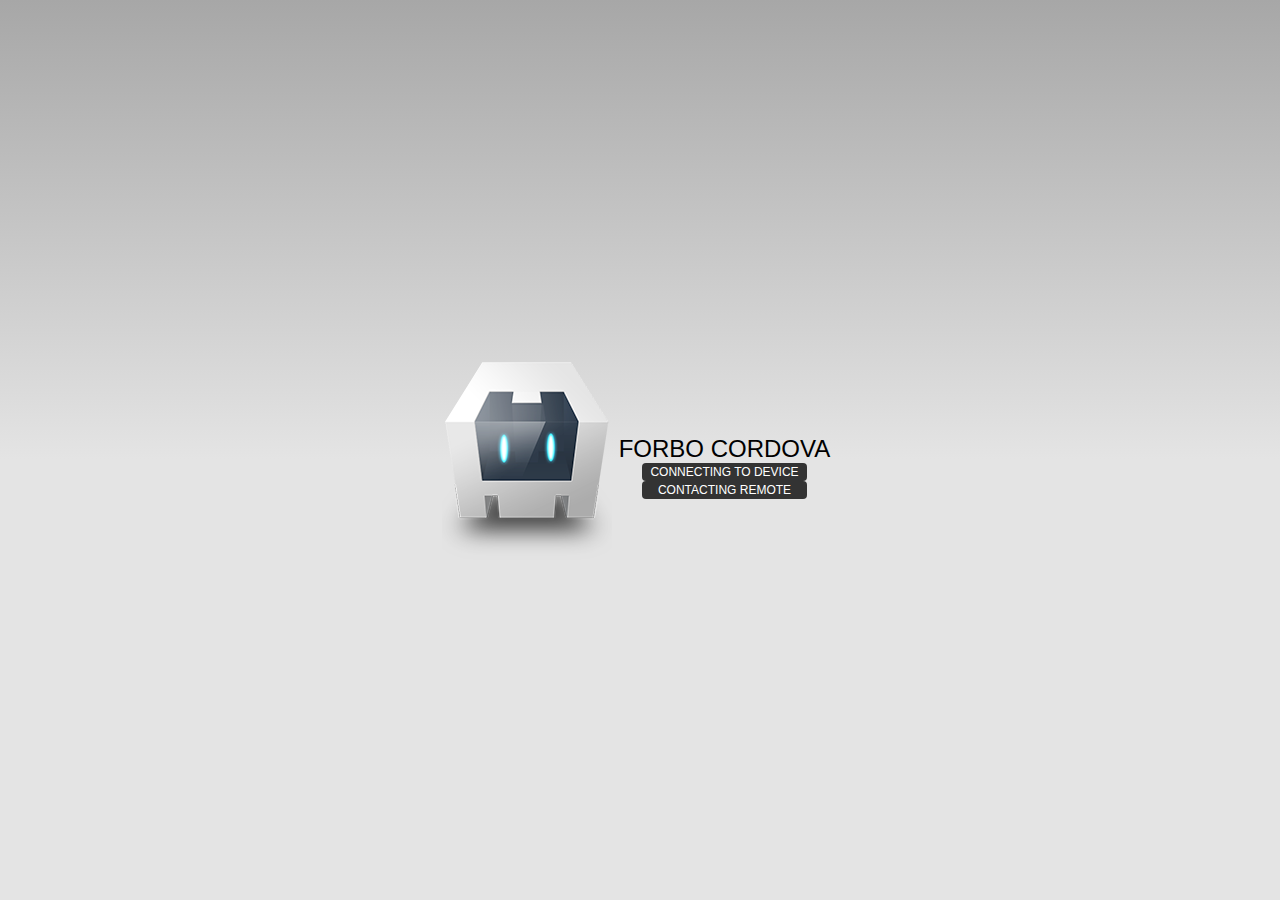
==== www/index.html @ 8722a10c "first cordova files" ====
<!DOCTYPE html>
<!--
    Licensed to the Apache Software Foundation (ASF) under one
    or more contributor license agreements.  See the NOTICE file
    distributed with this work for additional information
    regarding copyright ownership.  The ASF licenses this file
    to you under the Apache License, Version 2.0 (the
    "License"); you may not use this file except in compliance
    with the License.  You may obtain a copy of the License at

    http://www.apache.org/licenses/LICENSE-2.0

    Unless required by applicable law or agreed to in writing,
    software distributed under the License is distributed on an
    "AS IS" BASIS, WITHOUT WARRANTIES OR CONDITIONS OF ANY
     KIND, either express or implied.  See the License for the
    specific language governing permissions and limitations
    under the License.
-->
<html>
    <head>
        <meta charset="utf-8" />
        <meta name="format-detection" content="telephone=no" />
        <!-- WARNING: for iOS 7, remove the width=device-width and height=device-height attributes. See https://issues.apache.org/jira/browse/CB-4323 -->
        <meta name="viewport" content="user-scalable=no, initial-scale=1, maximum-scale=1, minimum-scale=1, width=device-width, height=device-height, target-densitydpi=device-dpi" />
        <link rel="stylesheet" type="text/css" href="css/index.css" />
        <meta name="msapplication-tap-highlight" content="no" />
        
        <script src="http://code.jquery.com/jquery-2.1.1.min.js"></script>
        <script>
            if (!window.jQuery) {
                document.write('<script src="js/jquery/jquery-2.1.1.min.js"><\/script>');
            }
        </script>


        <title>Forbo Cordova</title>
    </head>
    <body>
        <div class="app">
            <h1>Forbo Cordova</h1>
            <div id="deviceready" class="blink">
                <p class="event listening">Connecting to Device</p>
                <p class="event received">Device is Ready</p>
            </div>
            <div id="remote">
                <p class="event listening" class="blink">Contacting remote</p>
                <p class="event received">Remote pending</p>
            </div>
        </div>
        <script type="text/javascript" src="cordova.js"></script>
        <script type="text/javascript" src="js/index.js"></script>
        <script type="text/javascript">
            app.initialize();
        </script>
    </body>
</html>
---- www/css/index.css ----
/*
 * Licensed to the Apache Software Foundation (ASF) under one
 * or more contributor license agreements.  See the NOTICE file
 * distributed with this work for additional information
 * regarding copyright ownership.  The ASF licenses this file
 * to you under the Apache License, Version 2.0 (the
 * "License"); you may not use this file except in compliance
 * with the License.  You may obtain a copy of the License at
 *
 * http://www.apache.org/licenses/LICENSE-2.0
 *
 * Unless required by applicable law or agreed to in writing,
 * software distributed under the License is distributed on an
 * "AS IS" BASIS, WITHOUT WARRANTIES OR CONDITIONS OF ANY
 * KIND, either express or implied.  See the License for the
 * specific language governing permissions and limitations
 * under the License.
 */
* {
    -webkit-tap-highlight-color: rgba(0,0,0,0); /* make transparent link selection, adjust last value opacity 0 to 1.0 */
}

body {
    -webkit-touch-callout: none;                /* prevent callout to copy image, etc when tap to hold */
    -webkit-text-size-adjust: none;             /* prevent webkit from resizing text to fit */
    -webkit-user-select: none;                  /* prevent copy paste, to allow, change 'none' to 'text' */
    background-color:#E4E4E4;
    background-image:linear-gradient(top, #A7A7A7 0%, #E4E4E4 51%);
    background-image:-webkit-linear-gradient(top, #A7A7A7 0%, #E4E4E4 51%);
    background-image:-ms-linear-gradient(top, #A7A7A7 0%, #E4E4E4 51%);
    background-image:-webkit-gradient(
        linear,
        left top,
        left bottom,
        color-stop(0, #A7A7A7),
        color-stop(0.51, #E4E4E4)
    );
    background-attachment:fixed;
    font-family:'HelveticaNeue-Light', 'HelveticaNeue', Helvetica, Arial, sans-serif;
    font-size:12px;
    height:100%;
    margin:0px;
    padding:0px;
    text-transform:uppercase;
    width:100%;
}

/* Portrait layout (default) */
.app {
    background:url(../img/logo.png) no-repeat center top; /* 170px x 200px */
    position:absolute;             /* position in the center of the screen */
    left:50%;
    top:50%;
    height:50px;                   /* text area height */
    width:225px;                   /* text area width */
    text-align:center;
    padding:180px 0px 0px 0px;     /* image height is 200px (bottom 20px are overlapped with text) */
    margin:-115px 0px 0px -112px;  /* offset vertical: half of image height and text area height */
                                   /* offset horizontal: half of text area width */
}

/* Landscape layout (with min-width) */
@media screen and (min-aspect-ratio: 1/1) and (min-width:400px) {
    .app {
        background-position:left center;
        padding:75px 0px 75px 170px;  /* padding-top + padding-bottom + text area = image height */
        margin:-90px 0px 0px -198px;  /* offset vertical: half of image height */
                                      /* offset horizontal: half of image width and text area width */
    }
}

h1 {
    font-size:24px;
    font-weight:normal;
    margin:0px;
    overflow:visible;
    padding:0px;
    text-align:center;
}

.event {
    border-radius:4px;
    -webkit-border-radius:4px;
    color:#FFFFFF;
    font-size:12px;
    margin:0px 30px;
    padding:2px 0px;
}

.event.listening {
    background-color:#333333;
    display:block;
}

.event.received {
    background-color:#4B946A;
    display:none;
}

@keyframes fade {
    from { opacity: 1.0; }
    50% { opacity: 0.4; }
    to { opacity: 1.0; }
}
 
@-webkit-keyframes fade {
    from { opacity: 1.0; }
    50% { opacity: 0.4; }
    to { opacity: 1.0; }
}
 
.blink {
    animation:fade 3000ms infinite;
    -webkit-animation:fade 3000ms infinite;
}
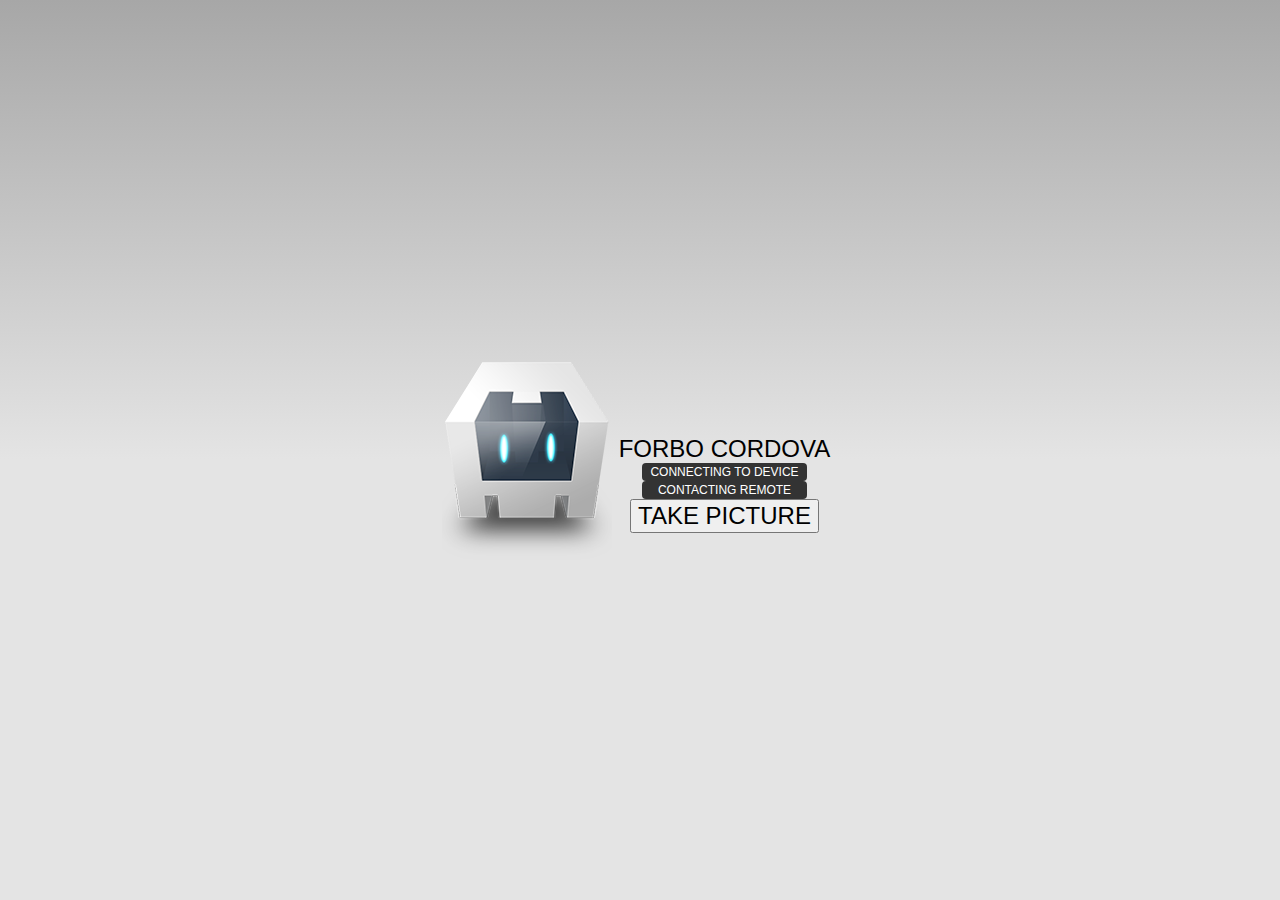
==== commit 5f277742: "including upload button" ====
--- a/www/index.html
+++ b/www/index.html
@@ -46,7 +46,11 @@
             <div id="remote">
                 <p class="event listening" class="blink">Contacting remote</p>
                 <p class="event received">Remote pending</p>
+
             </div>
+            <form onsubmit="return false"><button style="font-size:2em;" onclick="app.getPicture();">
+                    TAKE PICTURE
+            </button></form>
         </div>
         <script type="text/javascript" src="cordova.js"></script>
         <script type="text/javascript" src="js/index.js"></script>
